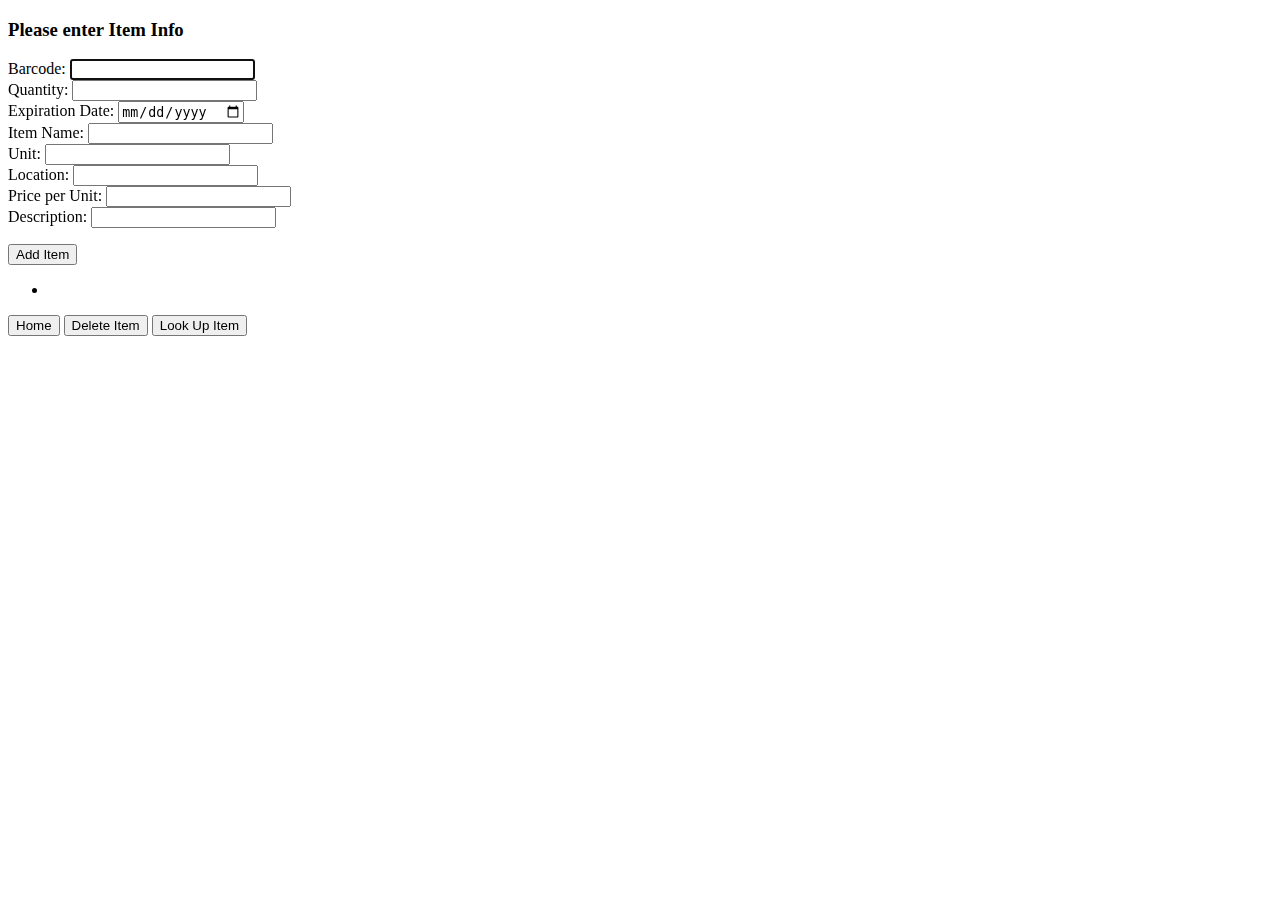
==== src/main/resources/templates/add.html @ 0fd43873 "pages link better, update still works, added default values on update page" ====
<!DOCTYPE html>
<html lang="en">
<head>
    <meta charset="UTF-8">
    <title>Add Item</title>
</head>    
<body>
    <h3>Please enter Item Info</h3>
    

    <form method="POST"  onsubmit="myButton.disabled = true; return true;">

        <label for="barcode">Barcode:</label>
        <input type="text" name="barcode" maxlength="200" id="barcode" autofocus="true" required="true"/>

        <br />

        <label for="quantity">Quantity:</label>
        <input type="text" name="quantity" maxlength="200" id="quantity" required="true"/>

        <br />

        <label for="expirationDateString">Expiration Date:</label>
        <input type="date" name="expirationDateString" id="expirationDateString" required="true"/>

        <br />

        <label for="itemName">Item Name:</label>
        <input type="text" name="itemName" id="itemName" required="true"/>

        <br />

        <label for="unit">Unit:</label>
        <input type="text" name="unit" id="unit" required="true"/>

        <br />

        <label for="location">Location:</label>
        <input type="text" name="location" id="location" required="true"/>

        <br />

        <label for="price">Price per Unit:</label>
        <input type="text" name="price" id="price" required="true"/>

        <br />

        <label for="description">Description:</label>
        <input type="text" name="description" id="description" required="true"/>

        <p><input type="submit" id="addItem" name="myButton" value="Add Item"/></p>
    </form> 
    
    <ul class="item-list" th:each="item: ${itemsModel}" >
        <li> <a th:href="@{'/item/'+${item.id}}" th:text="${'Barcode: ' + item.Barcode + ' Quantity: ' + item.Quantity + ' Expiration Date: ' + item.ExpirationDate + ' Name: ' + item.Name + ' Unit: ' + item.Unit + ' Location: ' + item.Location + ' Price: ' + item.Price + ' Description: ' + item.Description}"></a> </li>
    </ul>
    
<a href="/"><button>Home</button></a>
<a href="delete"><button>Delete Item</button></a>
<button>Look Up Item</button>
<script src="../js/addItem.js"></script>

</body>
</html>
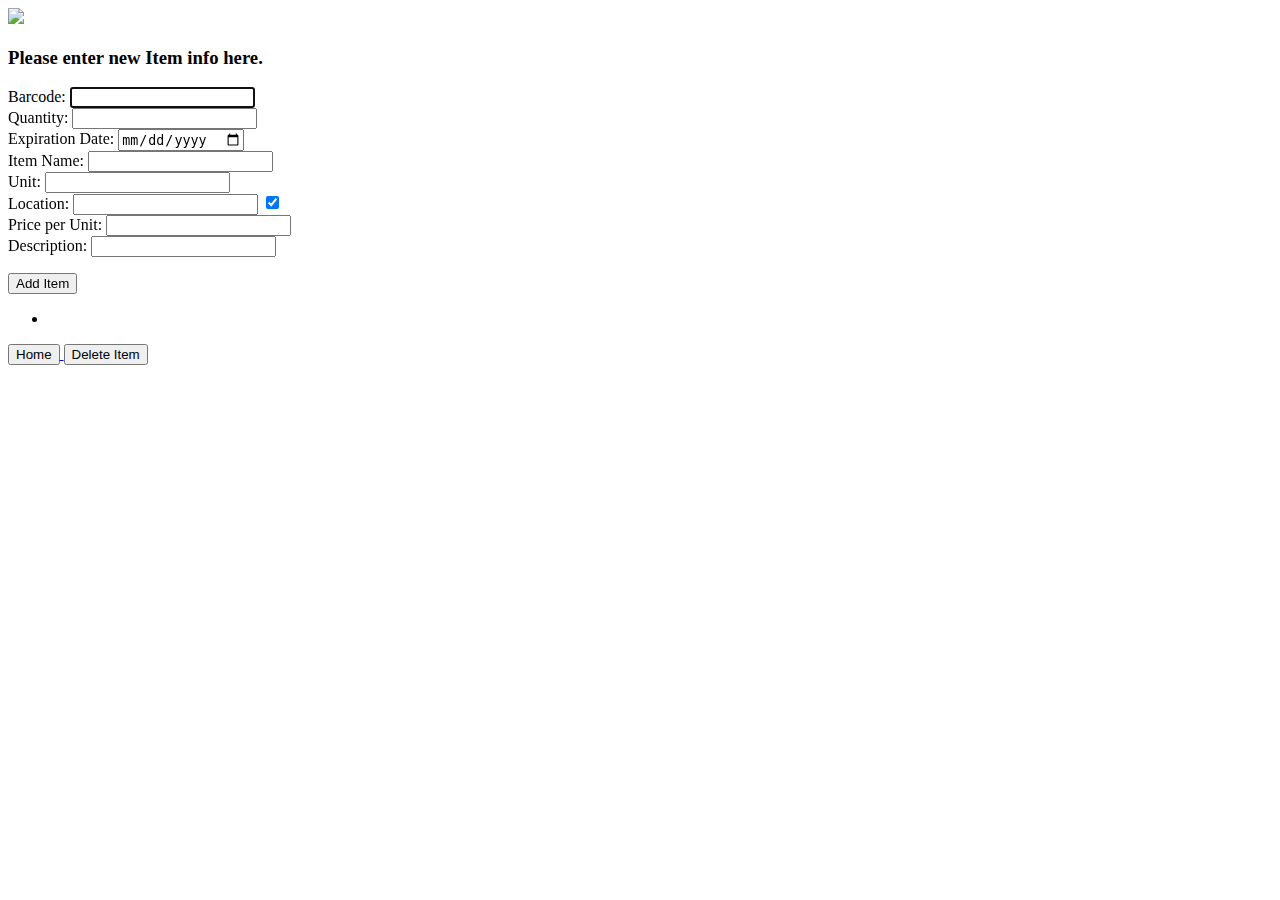
==== commit 6d38fb9d: "all pages but edit are set up, minor issues like z-index and tighter front-end setup are still issue" ====
--- a/src/main/resources/templates/add.html
+++ b/src/main/resources/templates/add.html
@@ -1,64 +1,92 @@
 <!DOCTYPE html>
 <html lang="en">
+
 <head>
     <meta charset="UTF-8">
     <title>Add Item</title>
-</head>    
+    <link rel="stylesheet" href="../css/layout.css"></link>
+    <link rel="stylesheet" href="../css/style.css"></link>
+</head>
+
 <body>
-    <h3>Please enter Item Info</h3>
+    <div class="container">
+
+        <header class="header">
+            <img class="main__logo" src="../images/wolf.png" />
+            <div class="title">
+                <h3>Please enter new Item info here.</h3>
+            </div>
+        </header>
+
+        <div class="add__item__list">
+            <form method="POST" onsubmit="myButton.disabled = true; return true;">
+
+                <label for="barcode">Barcode:</label>
+                <input type="text" name="barcode" maxlength="200" id="barcode" autofocus="true" required="true" />
+
+                <br />
+
+                <label for="quantity">Quantity:</label>
+                <input type="text" name="quantity" maxlength="200" id="quantity" required="true" />
+
+                <br />
+
+                <label for="expirationDateString">Expiration Date:</label>
+                <input type="date" name="expirationDateString" id="expirationDateString" required="true" />
+
+                <br />
+
+                <label for="itemName">Item Name:</label>
+                <input type="text" name="itemName" id="itemName" required="true" />
+
+                <br />
+
+                <label for="unit">Unit:</label>
+                <input type="text" name="unit" id="unit" required="true" />
+
+                <br />
+
+                <label for="location">Location:</label>
+                <input type="text" name="location" id="location" class="location" required="true" value="" />
+                <input type="checkbox" id="location-Lock" checked/>
+
+                <br />
+
+                <label for="price">Price per Unit:</label>
+                <input type="text" name="price" id="price" required="true" />
+
+                <br />
+
+                <label for="description">Description:</label>
+                <input type="text" name="description" id="description" required="true" />
+
+                <p>
+                    <input type="submit" id="addItem" name="myButton" value="Add Item" />
+                </p>
+            </form>
+
+            <ul class="item-list" th:each="item: ${itemsModel}">
+                <li>
+                    <a th:href="@{'/item/'+${item.id}}" th:text="${'Barcode: ' + item.Barcode + ' Quantity: ' + item.Quantity + ' Expiration Date: ' + item.ExpirationDate + ' Name: ' + item.Name + ' Unit: ' + item.Unit + ' Location: ' + item.Location + ' Price: ' + item.Price + ' Description: ' + item.Description}"></a>
+                </li>
+            </ul>
+        </div>
+
+        <nav class="nav__bar">
+            <a href="/">
+                <button class="home_button">Home</button>
+            </a>
+            <a href="delete">
+                <button class="delete_button">Delete Item</button>
+            </a>
+        </nav>
+
+        <footer class="footer">
+        </footer>
+    </div>
     
+</body>
 
-    <form method="POST"  onsubmit="myButton.disabled = true; return true;">
-
-        <label for="barcode">Barcode:</label>
-        <input type="text" name="barcode" maxlength="200" id="barcode" autofocus="true" required="true"/>
-
-        <br />
-
-        <label for="quantity">Quantity:</label>
-        <input type="text" name="quantity" maxlength="200" id="quantity" required="true"/>
-
-        <br />
-
-        <label for="expirationDateString">Expiration Date:</label>
-        <input type="date" name="expirationDateString" id="expirationDateString" required="true"/>
-
-        <br />
-
-        <label for="itemName">Item Name:</label>
-        <input type="text" name="itemName" id="itemName" required="true"/>
-
-        <br />
-
-        <label for="unit">Unit:</label>
-        <input type="text" name="unit" id="unit" required="true"/>
-
-        <br />
-
-        <label for="location">Location:</label>
-        <input type="text" name="location" id="location" required="true"/>
-
-        <br />
-
-        <label for="price">Price per Unit:</label>
-        <input type="text" name="price" id="price" required="true"/>
-
-        <br />
-
-        <label for="description">Description:</label>
-        <input type="text" name="description" id="description" required="true"/>
-
-        <p><input type="submit" id="addItem" name="myButton" value="Add Item"/></p>
-    </form> 
-    
-    <ul class="item-list" th:each="item: ${itemsModel}" >
-        <li> <a th:href="@{'/item/'+${item.id}}" th:text="${'Barcode: ' + item.Barcode + ' Quantity: ' + item.Quantity + ' Expiration Date: ' + item.ExpirationDate + ' Name: ' + item.Name + ' Unit: ' + item.Unit + ' Location: ' + item.Location + ' Price: ' + item.Price + ' Description: ' + item.Description}"></a> </li>
-    </ul>
-    
-<a href="/"><button>Home</button></a>
-<a href="delete"><button>Delete Item</button></a>
-<button>Look Up Item</button>
 <script src="../js/addItem.js"></script>
-
-</body>
+<script src="../js/lockChoice.js"></script>
 </html>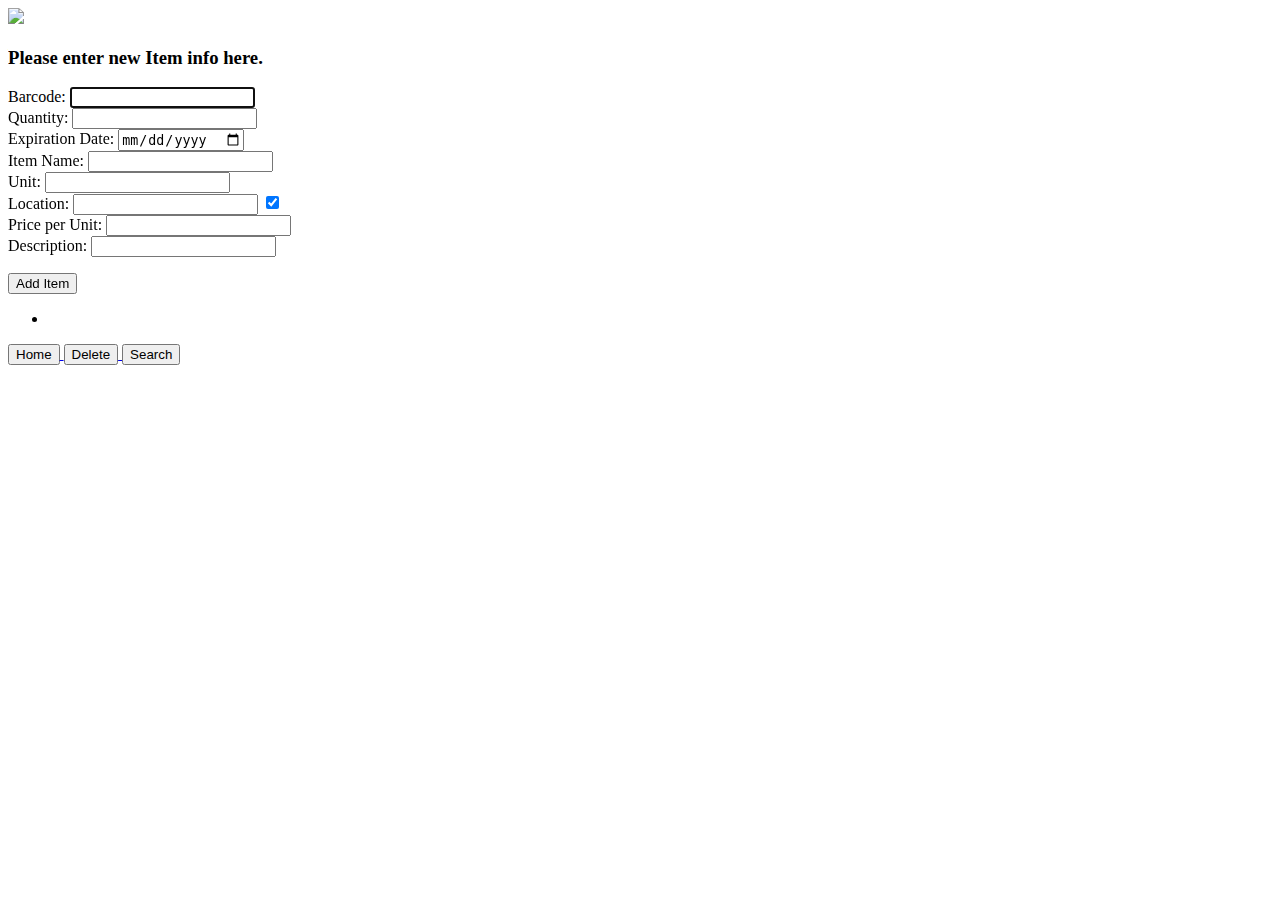
==== commit 432e6bfd: "attempting to search for items" ====
--- a/src/main/resources/templates/add.html
+++ b/src/main/resources/templates/add.html
@@ -77,7 +77,10 @@
                 <button class="home_button">Home</button>
             </a>
             <a href="delete">
-                <button class="delete_button">Delete Item</button>
+                <button class="delete_button">Delete</button>
+            </a>
+            <a href="find">
+                <button class="search_button">Search</button>
             </a>
         </nav>
 
